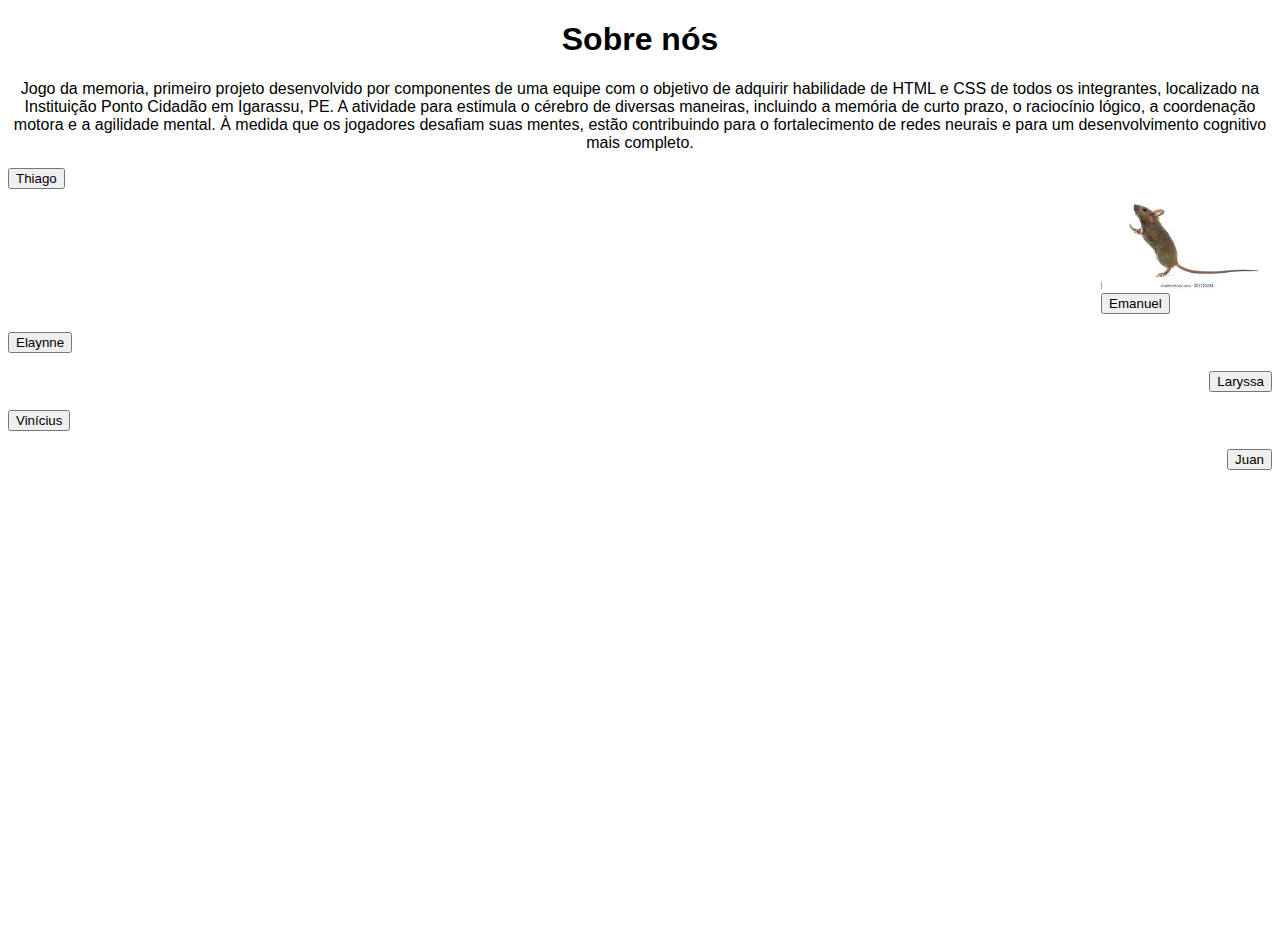
==== src/view/index.html @ ccf36c1c "first commit" ====
<!DOCTYPE html>
<html lang="en">
<head>
    <meta charset="UTF-8">
    <meta name="viewport" content="width=device-width, initial-scale=1.0">
    <title>Document</title>
    
    <style>
        body {
            height: 100vh;
            font-family: "Montserrat", sans-serif;
        }

        .titulo {
            text-align: center;
        }

        .container {
            display: block;
        }

        .left {
            display: flex;
            justify-content: start;
        }

        .right {
            display: flex;
            justify-content: end;
        }

        .profile {
            height: 100px;
        }

        .contact {
            display: none;
        }

    </style>
</head>   
<body>
    <div>
        <div class="titulo">
            <h1>Sobre nós</h1>
            <p>Jogo da memoria, primeiro projeto desenvolvido por componentes de uma equipe com o objetivo de adquirir habilidade de HTML e CSS de todos os integrantes, localizado na Instituição Ponto Cidadão em Igarassu, PE. A atividade para estimula o cérebro de diversas maneiras, incluindo a memória de curto prazo, o raciocínio lógico, a coordenação motora e a agilidade mental. À medida que os jogadores desafiam suas mentes, estão contribuindo para o fortalecimento de redes neurais e para um desenvolvimento cognitivo mais completo.</p>
        </div>
    </div>

    <div>
        <div class="left">
            <div id="thiago" class="container">
                
                <div>
                    <button onclick="mostrarContato('thiago-contact')">Thiago</button>
                </div>
                
                <div id="thiago-contact" class="contact">
                    <div>
                        <img class="profile" src="https://pics.craiyon.com/2023-05-28/f68139d6eb774beeb4e4add450c4ed30.webp" alt="">
                    </div>
                    <div>
                        <h3>Thiago Henrique Siqueira dos Santos</h3>
                    </div>

                    <div>
                        <span style="font-weight: bold;">Responsabilidade:</span>
                        Sobre 
                    </div>

                    <div>
                        <span style="font-weight: bold;">Whatsapp:</span>
                        (81) 9 989654101
                    </div>

                    <div>
                        <span style="font-weight: bold;">E-mail:</span>
                        philipbhib15@gmail.com
                    </div>

                    <div>
                        <span style="font-weight: bold;">GitHub:</span>
                        BhibPH
                    </div>

                    <div>
                        <a href="https://www.instagram.com/thi5go__h?igsh=MXE4OXI3dGh6czRkaA==" target="_blank">Instagram</a>
                    </div>
                </div>
            </div>
        </div>
        
        <div class="right">
            <div id="Emanuel" class="container">
                <div>
                    <img class="profile" src="[data-uri]" alt="">
                </div>
                
                <div>
                    <button onclick="mostrarContato('Emanuel-contact')">Emanuel</button>
                </div>
    
                <div id="Emanuel-contact" class="contact">
                    <div>
                        <h3>Emanuel Victor Silva Arcanjo</h3>
                    </div>

                    <div>
                        <p>
                            <span style="font-weight: bold;">Responsabilidade: </span>
                            menu
                        </p>
                    </div>

                </div>
            </div>
        </div>
        
        <div class="left">
            <div id="Elaynne" class="container">
                <div>
                    <img class= "profile" src="https://www.shutterstock.com/image-photo/side-view-common-house-mouse-260nw-182094581.jpg" alt="">
                </div>

                <div>
                    <button onclick="mostrarContato('Elaynne-contact')">Elaynne</button>
                </div>

                <div id="Elaynne-contact" class="contact">
                    <div>
                        <h3>Elaynne Fernandes dos Santos</h3>
                    </div>
                    <div>
                        <p>Responsabilidade: Sobre</p>
                    </div>
                    <div>
                        <p>Whatsapp: (81) 9 97818790</p>
                    </div>
                    <div>
                        <p>E-mail: Santosfernandes064@gmail.com</p>
                    </div>
                    <div>
                        <p>Github: elaynne-santos</p>
                    </div>
                    <div>
                        <a href="https://www.instagram.com/elaynnefernand5?igsh=amNrbTF5cnl5cm4w" target="_blank" >Instagram</a>
                    </div>

                </div>
            </div>
        </div>
        
        <div class="right">
            <div id="Laryssa" class="container">
                <div>
                    <img class="profile" src="https://encrypted-tbn0.gstatic.com/images?q=tbn:ANd9GcQCTwiXOkYVrsUsGRKoEZUMOwiB0jbVQTg2Gw&s" alt="">
                </div>

                <div>
                    <button onclick="mostrarContato('Laryssa-contact')">Laryssa</button>
                </div>

                <div id="Laryssa-contact" class="contact">
                    <h1>teste</h1>
                </div>
            </div>
        </div>

        <div class="left">
            <div id="Vinícius" class="container">
                <div>
                    <img class="profile" src="https://www.jax.org/-/media/jaxweb/images/jax-mice-and-services/mice/datasheets/000664.jpg?h=224&w=456&rev=25deb76a487e4319857f30df94cfa79d&hash=8F66E39655EE81BBC168FEF97D0CD96D" alt="">
                </div>
                
                <div>
                    <button onclick="mostrarContato('Vinícius-contact')">Vinícius</button>
                </div>

                <div id="Vinícius-contact" class="contact">
                    <h1>teste</h1>
                </div>
            </div>
        </div>

        <div class="right">
            <div id="Juan" class="container">
                <div>
                    <img class="profile" src="https://thumbs.dreamstime.com/z/side-profile-brown-mouse-against-white-background-showing-fine-fur-detail-whiskers-307041165.jpg" alt="">
                </div>

                <div>
                    <button onclick="mostrarContato('Juan-contact')">Juan</button>
                </div>

                <div id="Juan-contact" class="contact">
                    <h1></h1>
                </div>
            </div>
        </div>
    </div>

    <script>
        function mostrarContato(id) {
            const element = document.getElementById(id)

            if (element.style.display != 'block') {
                element.style.display = 'block'
            } else {
                element.style.display = 'none'
            }
        }
    </script>
</body>
</html>
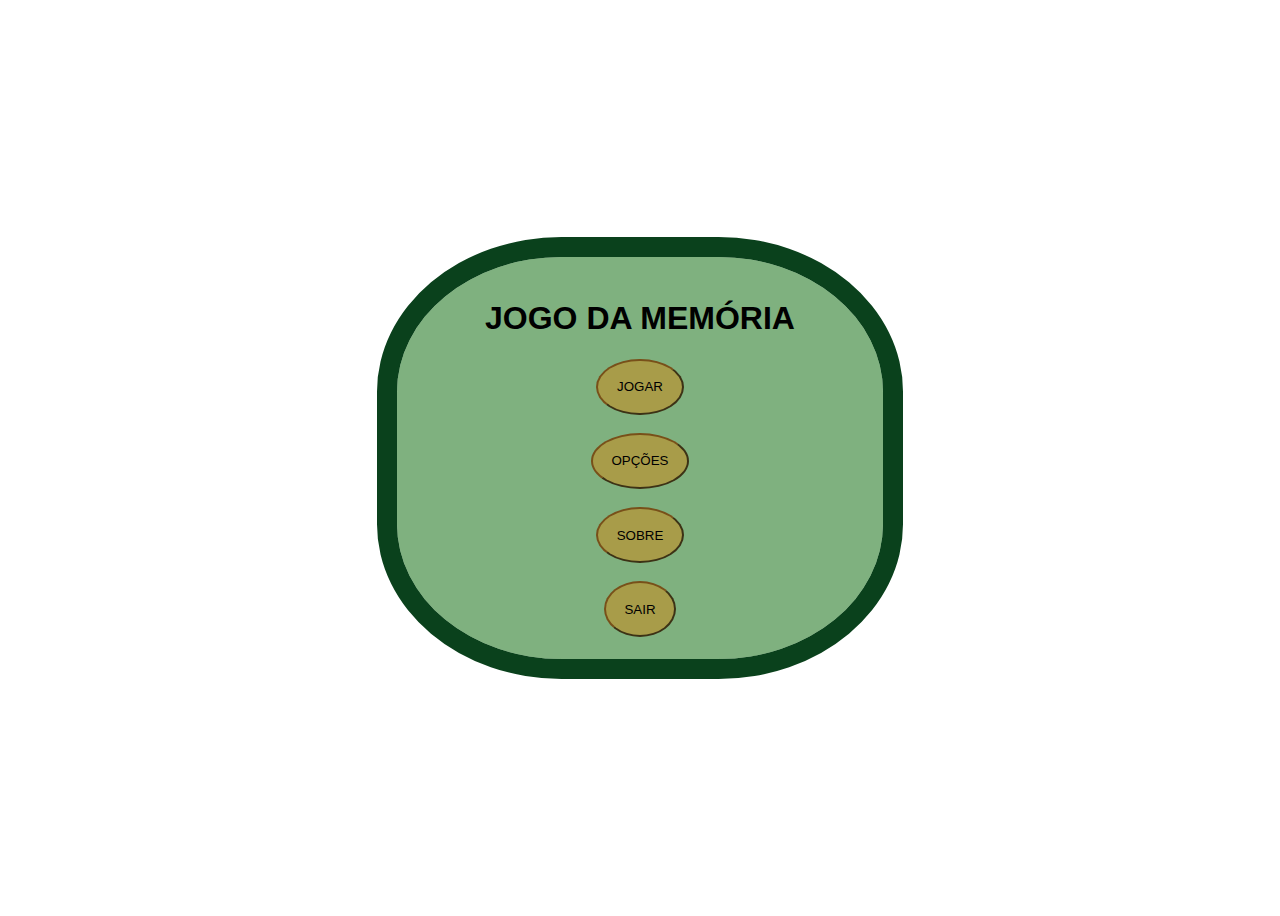
==== commit ce2842ea: "modifying CSS index and menu pages and HTML structure" ====
--- a/src/view/index.html
+++ b/src/view/index.html
@@ -1,214 +1,109 @@
-<!DOCTYPE html>
 <html lang="en">
+
 <head>
     <meta charset="UTF-8">
     <meta name="viewport" content="width=device-width, initial-scale=1.0">
-    <title>Document</title>
-    
+    <title>JOGO DA MEMÓRIA</title>
     <style>
         body {
+            font-family:'Franklin Gothic Medium', 'Arial Narrow', Arial, sans-serif;
             height: 100vh;
-            font-family: "Montserrat", sans-serif;
-        }
+            background-image: url("https://png.pngtree.com/thumb_back/fw800/background/20220428/pngtree-animal-cartoon-in-the-beautiful-green-forest-landscape-image_1107110.jpg");
+            background-repeat: no-repeat;
+            background-size: cover;
+            background-position: center;
 
-        .titulo {
-            text-align: center;
         }
 
         .container {
-            display: block;
+            height: 100%;
+            display: flex;
+            justify-content: center;
+            align-items: center;
+
         }
 
-        .left {
+        .border {
+            height: 25%;
             display: flex;
-            justify-content: start;
+            justify-content: center;
+            align-items: center;
+            border: 20px solid rgb(10, 65, 28);
+            border-radius: 35%;
+            padding: 7%;
+            position: relative;
+            margin: 0;
+            overflow: hidden;
         }
 
-        .right {
-            display: flex;
-            justify-content: end;
+
+        .button {
+            text-align: center;
+            min-height: auto;
+            border: 20%;
+
         }
 
-        .profile {
-            height: 100px;
+        input[type='button'] {
+            padding-inline: 50px;
+            padding-block: 50px;
+            border-radius: 50%;
+            padding: 6%;
+            background-color:rgba(173, 153, 66, 0.89);
+            border-color: rgba(102, 49, 6, 0.712);
+            cursor: pointer;
+            
+        
         }
 
-        .contact {
-            display: none;
+        .content {
+            position: relative;
+            z-index: 1;
         }
 
+        #background {
+            height: 100%;
+            width: 100%;
+            background-color: darkgreen;
+            position: absolute;
+            z-index: 0;
+            opacity: 50%;
+        }
     </style>
-</head>   
+</head>
+
 <body>
-    <div>
-        <div class="titulo">
-            <h1>Sobre nós</h1>
-            <p>Jogo da memoria, primeiro projeto desenvolvido por componentes de uma equipe com o objetivo de adquirir habilidade de HTML e CSS de todos os integrantes, localizado na Instituição Ponto Cidadão em Igarassu, PE. A atividade para estimula o cérebro de diversas maneiras, incluindo a memória de curto prazo, o raciocínio lógico, a coordenação motora e a agilidade mental. À medida que os jogadores desafiam suas mentes, estão contribuindo para o fortalecimento de redes neurais e para um desenvolvimento cognitivo mais completo.</p>
+    <div class="container">
+        <div class="border">
+            <div class="content">
+                <div>
+                    <h1>JOGO DA MEMÓRIA</h1>
+                </div>
+                <div class="button">
+                    <div>
+                        <input type="button" value="JOGAR">
+                    </div>
+                    <br>
+                    <div>
+                        <input type="button" value="OPÇÕES">
+                    </div>
+                    <br>
+                    <div>
+                        <a href="./sobre.html">
+                            <input type="button" value="SOBRE">
+                        </a>
+                    </div>
+                    <br>
+                    <div>
+                        <input type="button" value="SAIR">
+                    </div>
+                </div>
+            </div>
+
+            <div id="background"></div>
         </div>
     </div>
 
-    <div>
-        <div class="left">
-            <div id="thiago" class="container">
-                
-                <div>
-                    <button onclick="mostrarContato('thiago-contact')">Thiago</button>
-                </div>
-                
-                <div id="thiago-contact" class="contact">
-                    <div>
-                        <img class="profile" src="https://pics.craiyon.com/2023-05-28/f68139d6eb774beeb4e4add450c4ed30.webp" alt="">
-                    </div>
-                    <div>
-                        <h3>Thiago Henrique Siqueira dos Santos</h3>
-                    </div>
+</body>
 
-                    <div>
-                        <span style="font-weight: bold;">Responsabilidade:</span>
-                        Sobre 
-                    </div>
-
-                    <div>
-                        <span style="font-weight: bold;">Whatsapp:</span>
-                        (81) 9 989654101
-                    </div>
-
-                    <div>
-                        <span style="font-weight: bold;">E-mail:</span>
-                        philipbhib15@gmail.com
-                    </div>
-
-                    <div>
-                        <span style="font-weight: bold;">GitHub:</span>
-                        BhibPH
-                    </div>
-
-                    <div>
-                        <a href="https://www.instagram.com/thi5go__h?igsh=MXE4OXI3dGh6czRkaA==" target="_blank">Instagram</a>
-                    </div>
-                </div>
-            </div>
-        </div>
-        
-        <div class="right">
-            <div id="Emanuel" class="container">
-                <div>
-                    <img class="profile" src="[data-uri]" alt="">
-                </div>
-                
-                <div>
-                    <button onclick="mostrarContato('Emanuel-contact')">Emanuel</button>
-                </div>
-    
-                <div id="Emanuel-contact" class="contact">
-                    <div>
-                        <h3>Emanuel Victor Silva Arcanjo</h3>
-                    </div>
-
-                    <div>
-                        <p>
-                            <span style="font-weight: bold;">Responsabilidade: </span>
-                            menu
-                        </p>
-                    </div>
-
-                </div>
-            </div>
-        </div>
-        
-        <div class="left">
-            <div id="Elaynne" class="container">
-                <div>
-                    <img class= "profile" src="https://www.shutterstock.com/image-photo/side-view-common-house-mouse-260nw-182094581.jpg" alt="">
-                </div>
-
-                <div>
-                    <button onclick="mostrarContato('Elaynne-contact')">Elaynne</button>
-                </div>
-
-                <div id="Elaynne-contact" class="contact">
-                    <div>
-                        <h3>Elaynne Fernandes dos Santos</h3>
-                    </div>
-                    <div>
-                        <p>Responsabilidade: Sobre</p>
-                    </div>
-                    <div>
-                        <p>Whatsapp: (81) 9 97818790</p>
-                    </div>
-                    <div>
-                        <p>E-mail: Santosfernandes064@gmail.com</p>
-                    </div>
-                    <div>
-                        <p>Github: elaynne-santos</p>
-                    </div>
-                    <div>
-                        <a href="https://www.instagram.com/elaynnefernand5?igsh=amNrbTF5cnl5cm4w" target="_blank" >Instagram</a>
-                    </div>
-
-                </div>
-            </div>
-        </div>
-        
-        <div class="right">
-            <div id="Laryssa" class="container">
-                <div>
-                    <img class="profile" src="https://encrypted-tbn0.gstatic.com/images?q=tbn:ANd9GcQCTwiXOkYVrsUsGRKoEZUMOwiB0jbVQTg2Gw&s" alt="">
-                </div>
-
-                <div>
-                    <button onclick="mostrarContato('Laryssa-contact')">Laryssa</button>
-                </div>
-
-                <div id="Laryssa-contact" class="contact">
-                    <h1>teste</h1>
-                </div>
-            </div>
-        </div>
-
-        <div class="left">
-            <div id="Vinícius" class="container">
-                <div>
-                    <img class="profile" src="https://www.jax.org/-/media/jaxweb/images/jax-mice-and-services/mice/datasheets/000664.jpg?h=224&w=456&rev=25deb76a487e4319857f30df94cfa79d&hash=8F66E39655EE81BBC168FEF97D0CD96D" alt="">
-                </div>
-                
-                <div>
-                    <button onclick="mostrarContato('Vinícius-contact')">Vinícius</button>
-                </div>
-
-                <div id="Vinícius-contact" class="contact">
-                    <h1>teste</h1>
-                </div>
-            </div>
-        </div>
-
-        <div class="right">
-            <div id="Juan" class="container">
-                <div>
-                    <img class="profile" src="https://thumbs.dreamstime.com/z/side-profile-brown-mouse-against-white-background-showing-fine-fur-detail-whiskers-307041165.jpg" alt="">
-                </div>
-
-                <div>
-                    <button onclick="mostrarContato('Juan-contact')">Juan</button>
-                </div>
-
-                <div id="Juan-contact" class="contact">
-                    <h1></h1>
-                </div>
-            </div>
-        </div>
-    </div>
-
-    <script>
-        function mostrarContato(id) {
-            const element = document.getElementById(id)
-
-            if (element.style.display != 'block') {
-                element.style.display = 'block'
-            } else {
-                element.style.display = 'none'
-            }
-        }
-    </script>
-</body>
 </html>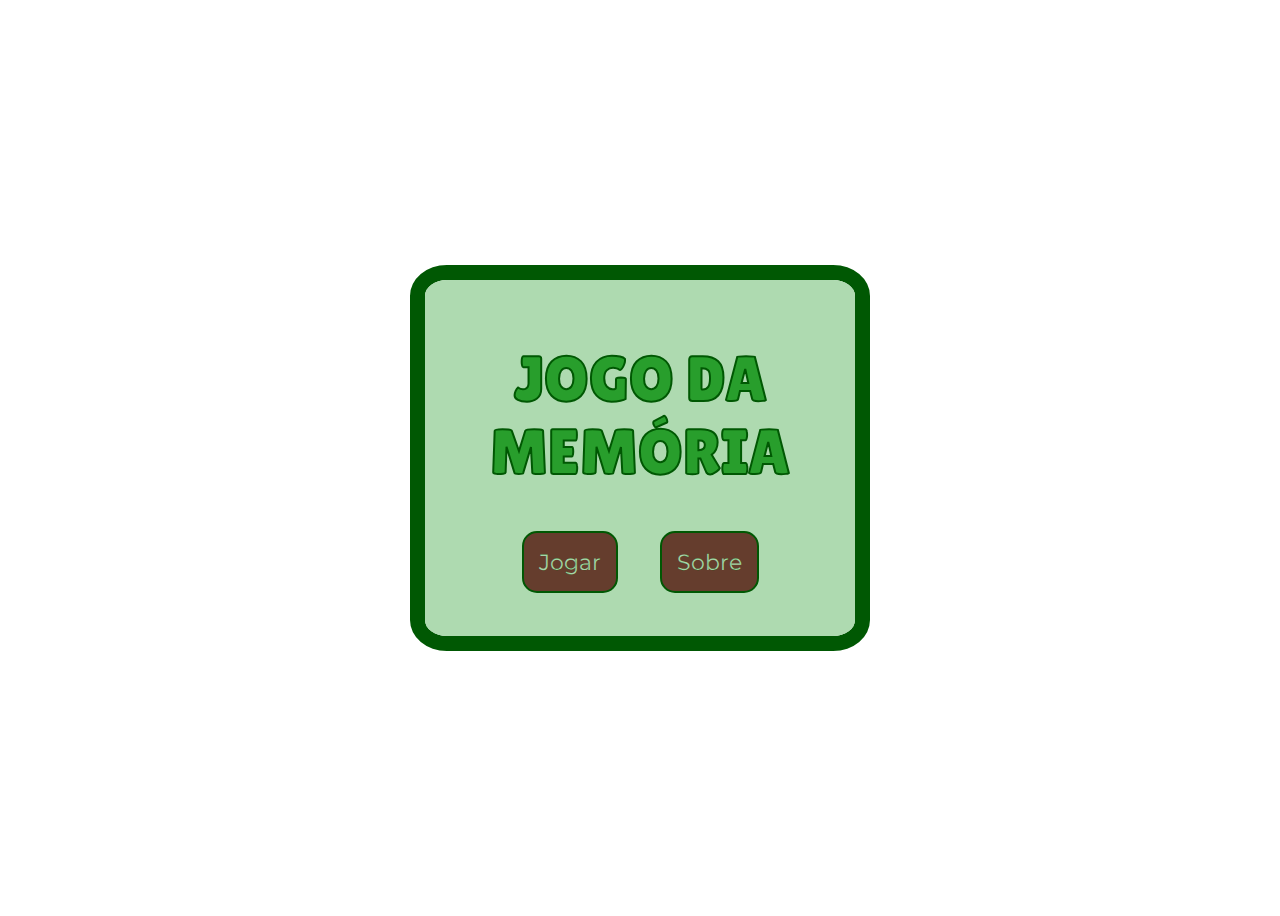
==== commit da62cd30: "modifying css design and html elements and changing cards background" ====
--- a/src/view/index.html
+++ b/src/view/index.html
@@ -4,15 +4,30 @@
     <meta charset="UTF-8">
     <meta name="viewport" content="width=device-width, initial-scale=1.0">
     <title>JOGO DA MEMÓRIA</title>
+    <html lang="en">
+
+<head>
+    <meta charset="UTF-8">
+    <meta name="viewport" content="width=device-width, initial-scale=1.0">
+    <title>JOGO DA MEMÓRIA</title>
+    <link href="https://fonts.googleapis.com/css2?family=Montserrat:ital,wght@0,100..900;1,100..900&display=swap"
+        rel="stylesheet">
+
+    <link rel="preconnect" href="https://fonts.googleapis.com">
+    <link rel="preconnect" href="https://fonts.gstatic.com" crossorigin>
+    <link href="https://fonts.googleapis.com/css2?family=Lilita+One&family=Rowdies:wght@300;400;700&display=swap"
+        rel="stylesheet">
     <style>
         body {
-            font-family:'Franklin Gothic Medium', 'Arial Narrow', Arial, sans-serif;
+            font-family: "Montserrat", sans-serif;
             height: 100vh;
-            background-image: url("https://png.pngtree.com/thumb_back/fw800/background/20220428/pngtree-animal-cartoon-in-the-beautiful-green-forest-landscape-image_1107110.jpg");
+            background-image: url("https://cdn.dribbble.com/userupload/10094950/file/original-dcf36a3cd205cd5e0e2189249aba39d5.jpg?resize=752x"); 
             background-repeat: no-repeat;
             background-size: cover;
             background-position: center;
-
+            background-attachment: fixed;
+            background-color: rgba(4, 7, 2, 0,7);
+            overflow: hidden;
         }
 
         .container {
@@ -20,19 +35,18 @@
             display: flex;
             justify-content: center;
             align-items: center;
-
         }
 
         .border {
-            height: 25%;
+            height: 20%;
+            width: 20%;
             display: flex;
             justify-content: center;
             align-items: center;
-            border: 20px solid rgb(10, 65, 28);
-            border-radius: 35%;
+            border: 15px solid #005803;
+            border-radius: 8%;
             padding: 7%;
             position: relative;
-            margin: 0;
             overflow: hidden;
         }
 
@@ -41,33 +55,58 @@
             text-align: center;
             min-height: auto;
             border: 20%;
-
+            margin-top: 10%;
         }
 
         input[type='button'] {
-            padding-inline: 50px;
-            padding-block: 50px;
-            border-radius: 50%;
-            padding: 6%;
-            background-color:rgba(173, 153, 66, 0.89);
-            border-color: rgba(102, 49, 6, 0.712);
+            background-color: #653d2d;
+            border: 2px solid #005803;
+            border-radius: 15px;
+            padding: 15px;
+            color: #a5d6a7;
+            font-size: 70%;
+            font-family: "Montserrat", sans-serif;
+            margin-left: 6%;
+            margin-right: 6%;
             cursor: pointer;
-            
-        
+            -webkit-text-stroke-width: 0.1px;
+            -webkit-text-stroke-color: #005803;
+        }
+
+        a {
+            text-decoration: none;
+
         }
 
         .content {
             position: relative;
             z-index: 1;
+
         }
+
+        .content,
+        h1 {
+            position: relative;
+            z-index: 1;
+            color: #289e2c;
+            font-size: 200%;
+            margin-top: 10%;
+            text-align: center;
+            font-family: "Lilita One", sans-serif;
+            font-weight: 100;
+            -webkit-text-stroke-width: 2px;
+            -webkit-text-stroke-color: #005803;
+            cursor: default;
+        }
+
 
         #background {
             height: 100%;
             width: 100%;
-            background-color: darkgreen;
+            background-color: #a5d6a7;
             position: absolute;
             z-index: 0;
-            opacity: 50%;
+            opacity: 90%;
         }
     </style>
 </head>
@@ -78,25 +117,20 @@
             <div class="content">
                 <div>
                     <h1>JOGO DA MEMÓRIA</h1>
+
                 </div>
                 <div class="button">
                     <div>
-                        <input type="button" value="JOGAR">
+                        <a href="./jogo.html">
+                            <input type="button" value="Jogar">
+                        </a>
+
+                        <a href="./sobre.html">
+                            <input type="button" value="Sobre">
+                        </a>
+
                     </div>
                     <br>
-                    <div>
-                        <input type="button" value="OPÇÕES">
-                    </div>
-                    <br>
-                    <div>
-                        <a href="./sobre.html">
-                            <input type="button" value="SOBRE">
-                        </a>
-                    </div>
-                    <br>
-                    <div>
-                        <input type="button" value="SAIR">
-                    </div>
                 </div>
             </div>
 
